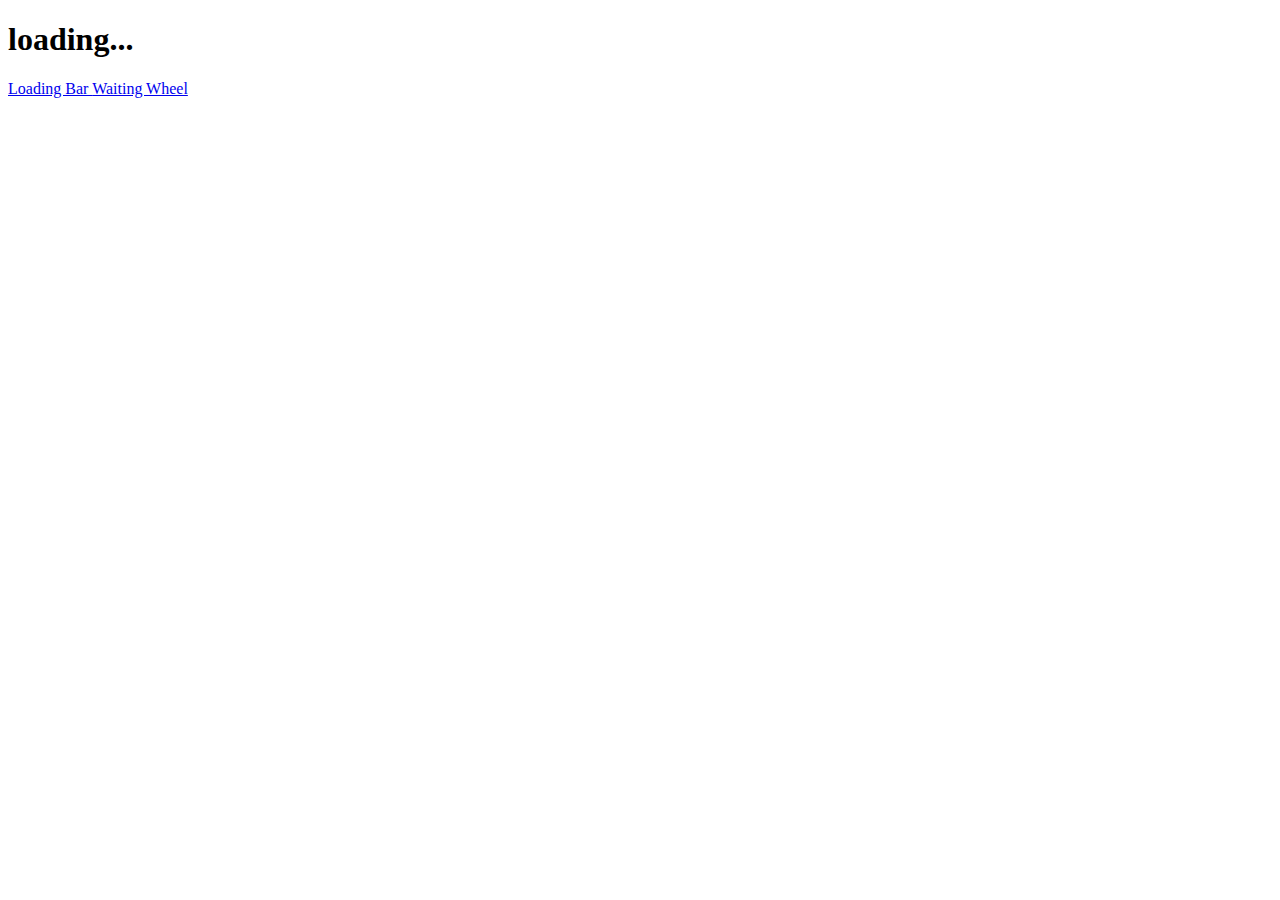
==== index.html @ 547426e7 "Add loading folder" ====
<!DOCTYPE html>
<html lang="en">
<head>
    <meta charset="UTF-8">
    <meta name="viewport" content="width=device-width, initial-scale=1.0">
    <title>loading</title>
</head>
<body>
    <h1>loading...</h1>

    <a href="loading-bar"> Loading Bar </a>
    <a href="waiting-wheel"> Waiting Wheel</a>
</body>
</html>
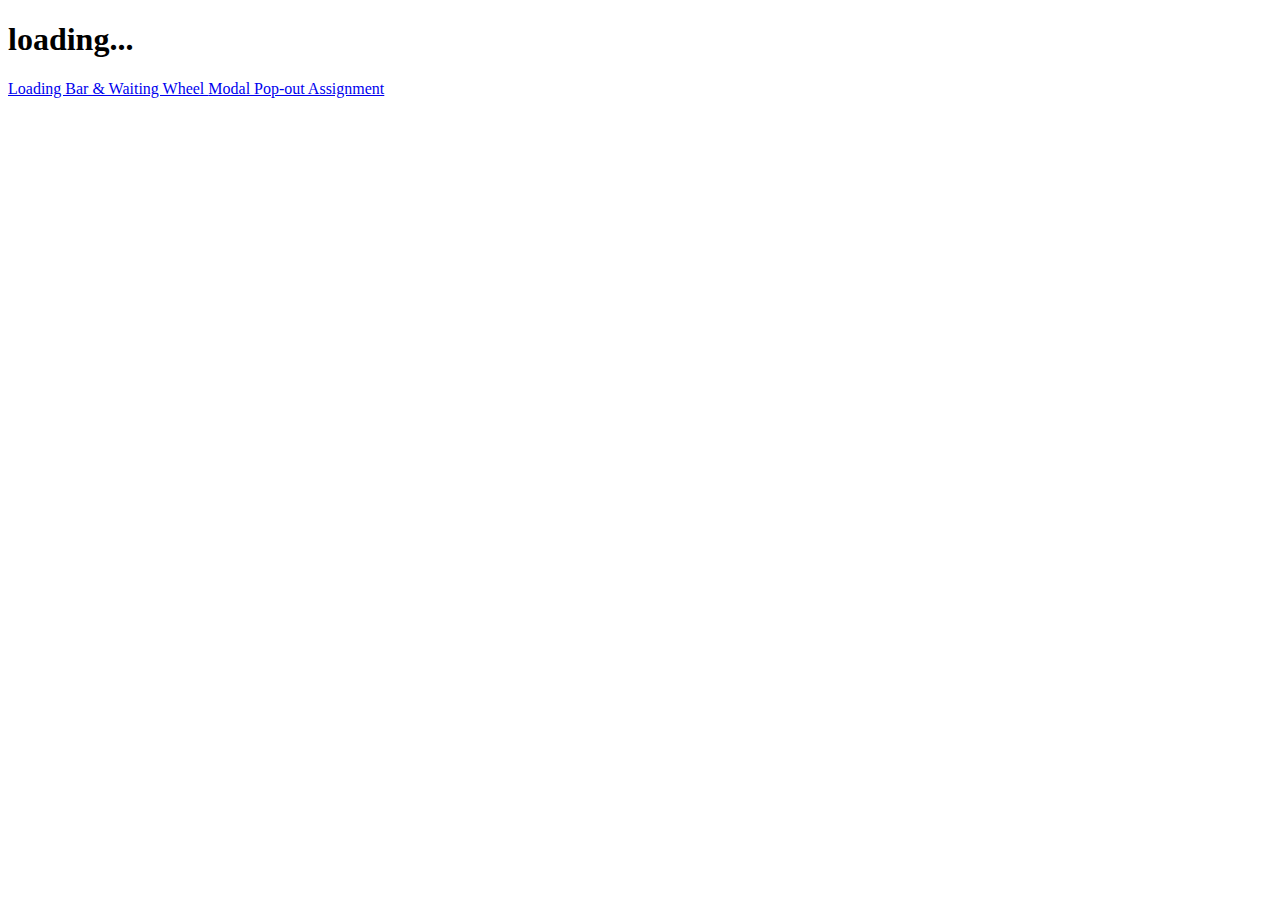
==== commit 30955943: "assignment 9b" ====
--- a/index.html
+++ b/index.html
@@ -8,7 +8,7 @@
 <body>
     <h1>loading...</h1>
 
-    <a href="loading-bar"> Loading Bar </a>
-    <a href="waiting-wheel"> Waiting Wheel</a>
+    <a href="assignment-5b"> Loading Bar & Waiting Wheel </a>
+    <a href="modal_popout"> Modal Pop-out Assignment</a>
 </body>
 </html>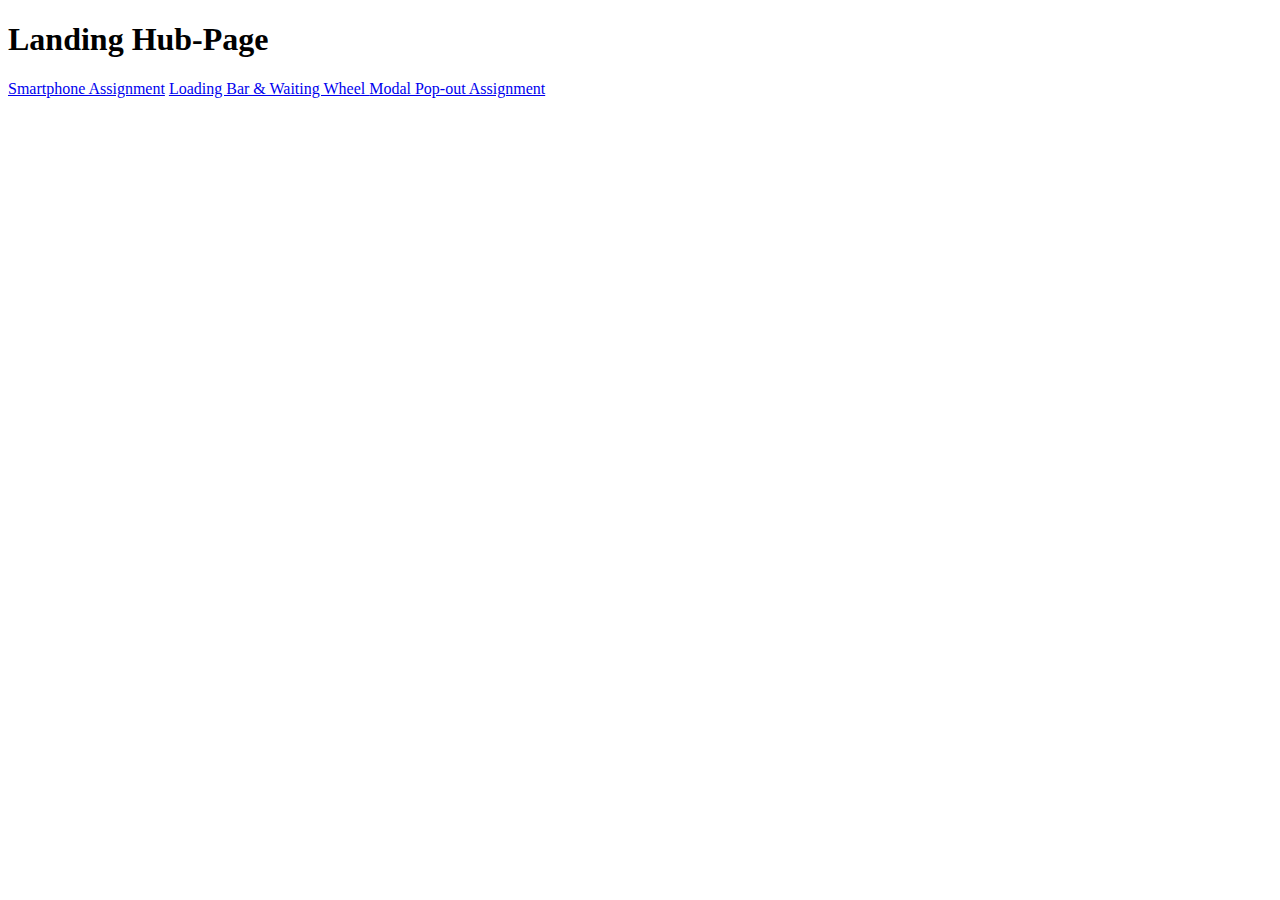
==== commit d2eff876: "smartphone hub" ====
--- a/index.html
+++ b/index.html
@@ -6,8 +6,9 @@
     <title>loading</title>
 </head>
 <body>
-    <h1>loading...</h1>
+    <h1>Landing Hub-Page</h1>
 
+    <a href="assignment-4b"> Smartphone Assignment</a>
     <a href="assignment-5b"> Loading Bar & Waiting Wheel </a>
     <a href="modal_popout"> Modal Pop-out Assignment</a>
 </body>
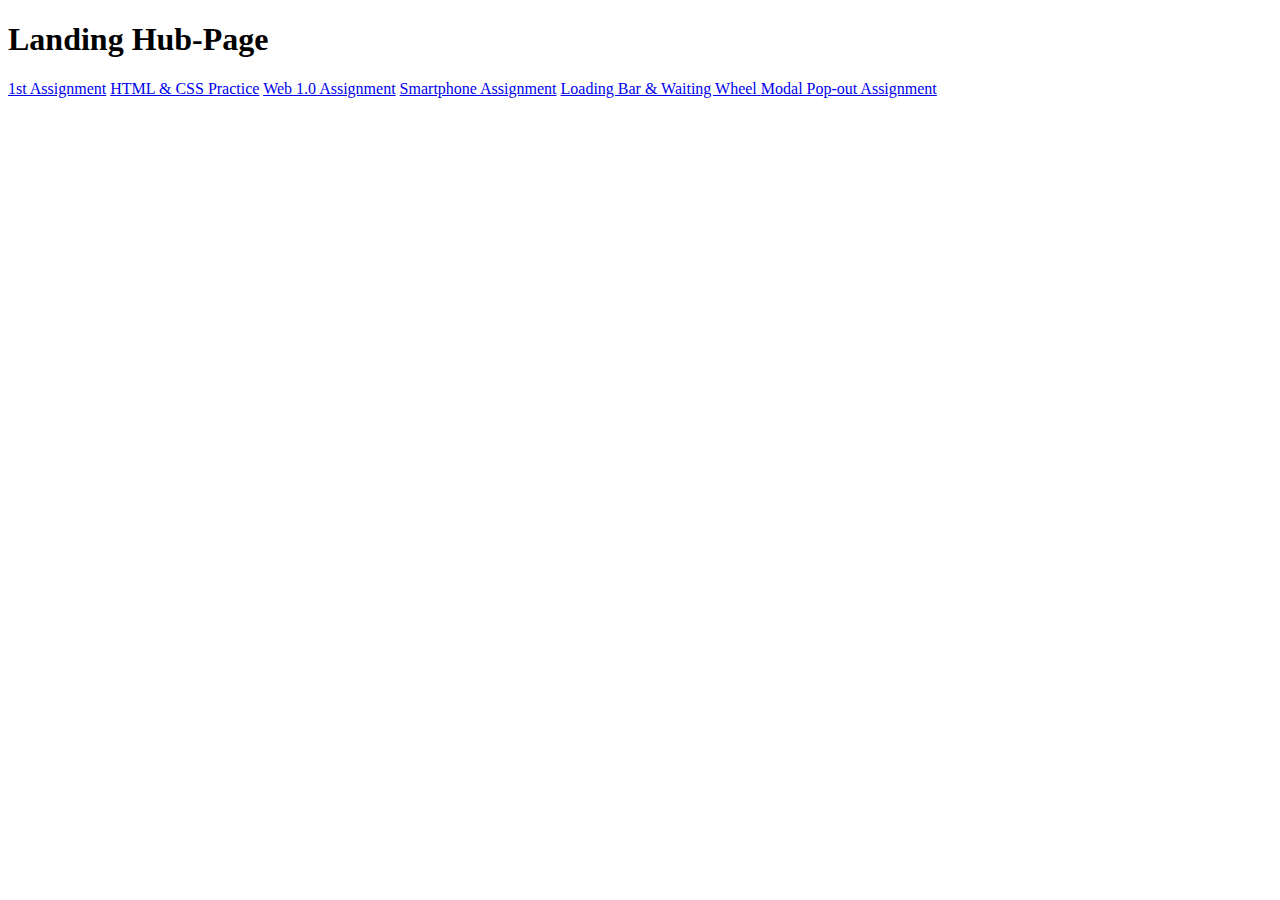
==== commit b1e2f746: "go" ====
--- a/index.html
+++ b/index.html
@@ -7,7 +7,9 @@
 </head>
 <body>
     <h1>Landing Hub-Page</h1>
-
+    <a href="assignment-1c"> 1st Assignment</a>
+    <a href="assignment-2b"> HTML & CSS Practice</a>
+    <a href="assignment-3b"> Web 1.0 Assignment</a>
     <a href="assignment-4b"> Smartphone Assignment</a>
     <a href="assignment-5b"> Loading Bar & Waiting Wheel </a>
     <a href="modal_popout"> Modal Pop-out Assignment</a>
